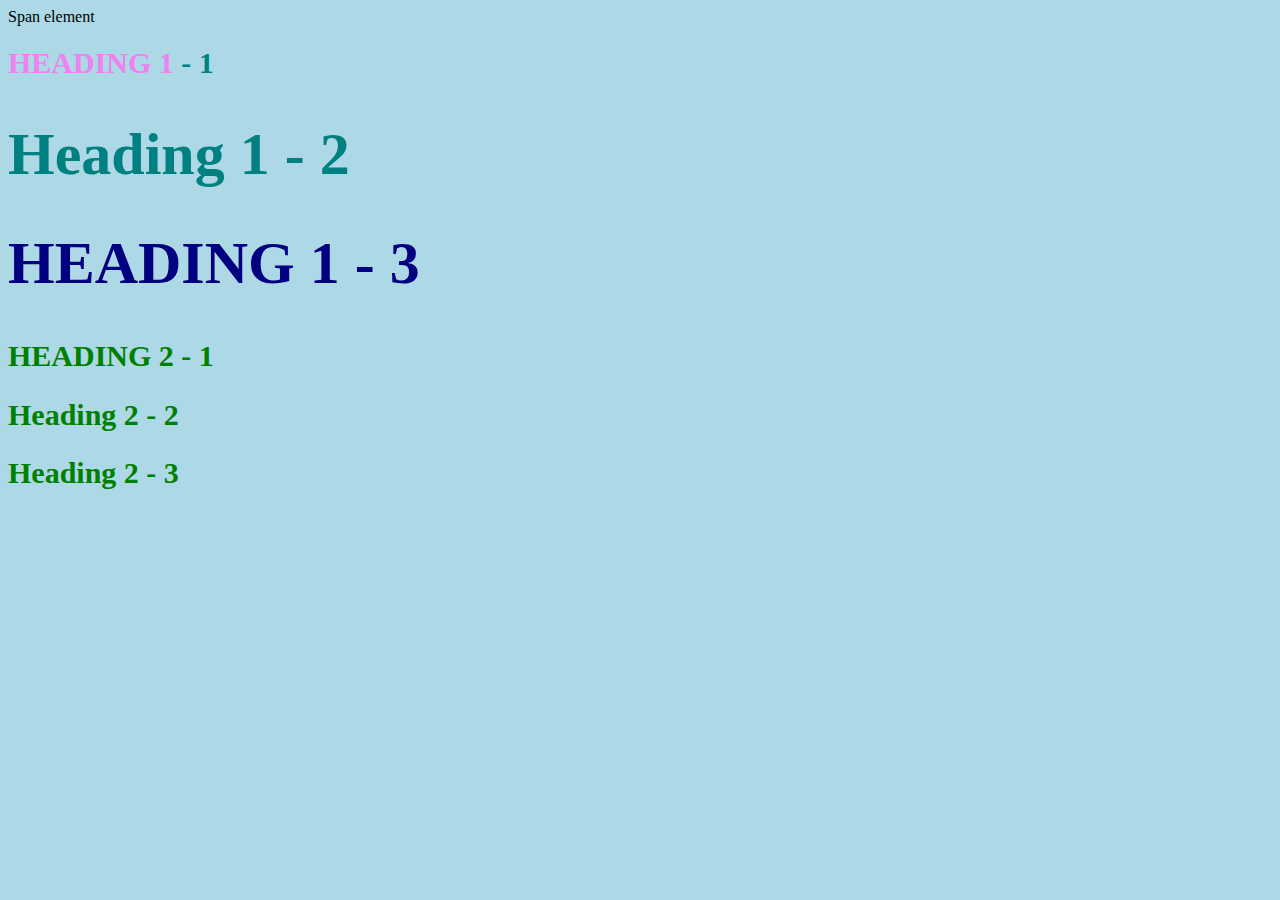
==== style-test.html @ 7e614f7a "Created a css test html and css file" ====
<!DOCTYPE html>
<html>
<head>
	<meta charset="utf-8">
	<meta name="viewport" content="width=device-width, initial-scale=1">
	<title>Style Test</title>
	<link rel="stylesheet" type="text/css" href="css/test.css">
</head>
<body>
	<span>Span element</span>
	<h1 class="uppercase"><span>Heading 1</span> - 1</h1>
	<h1 class="big">Heading 1 - 2</h1>
	<h1 class="big uppercase">Heading 1 - 3</h1>
	<h2 class="uppercase">Heading 2 - 1</h2>
	<h2>Heading 2 - 2</h2>
	<h2>Heading 2 - 3</h2>

</body>
</html>
---- css/test.css ----
body{
	background-color: lightblue;
}
h1{
	font-size: 30px;
	color: teal;
}

h2{
	color: darkred;
	font-size: 30px;
}

h2{
	color: green;
}

.big{
	font-size: 60px;
}

.uppercase{
	text-transform: uppercase;
}

.big.uppercase{
	color: navy;
}

h1 span{
	color: violet;
}
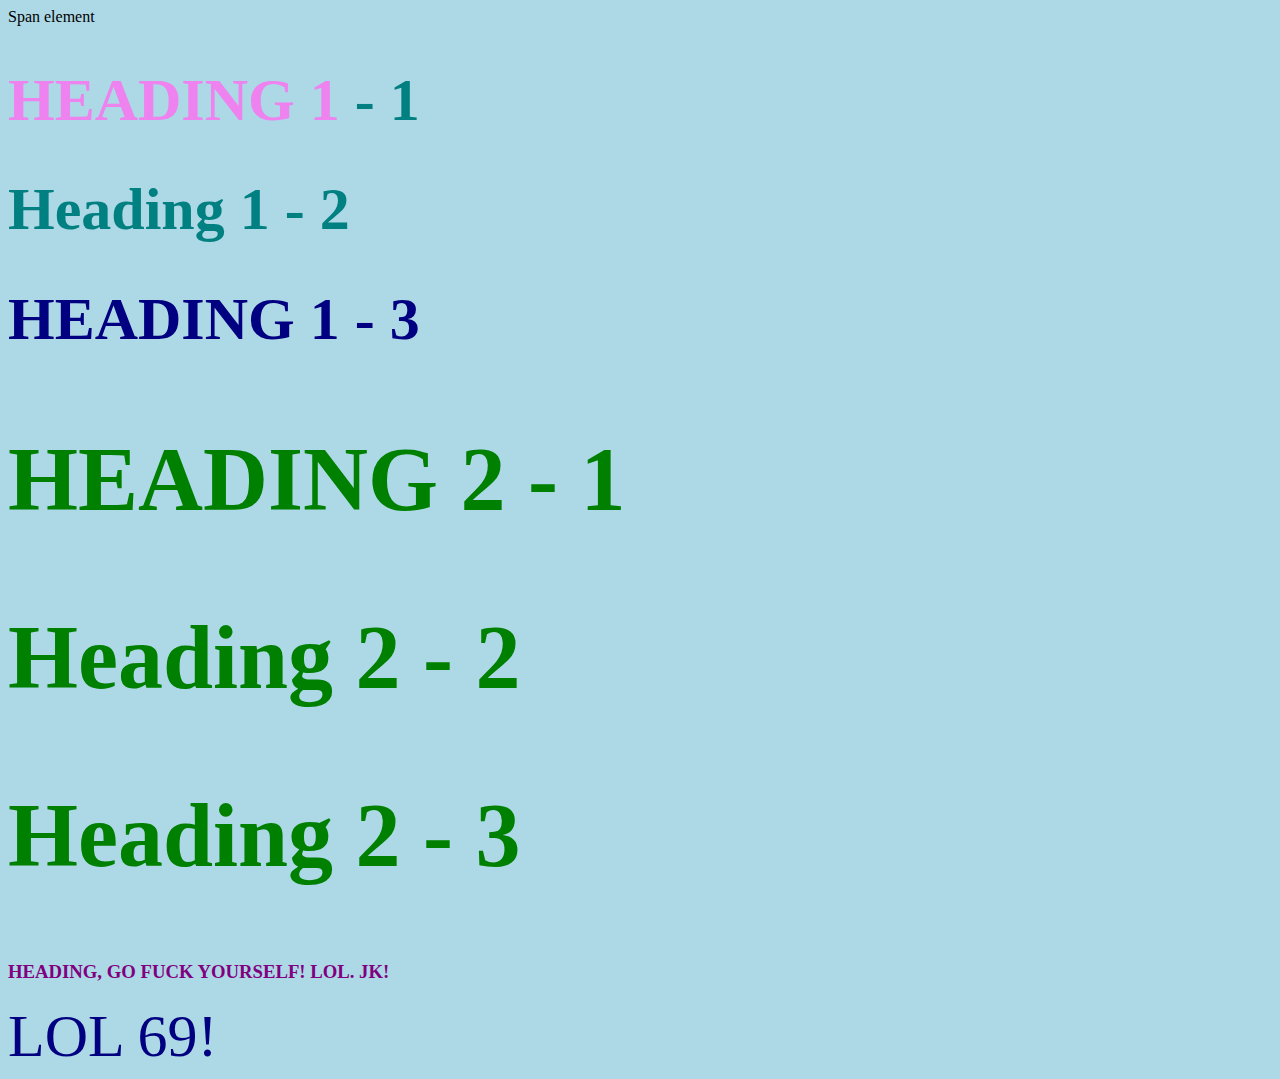
==== commit 210d3ab9: "fucked around :+1:" ====
--- a/style-test.html
+++ b/style-test.html
@@ -14,6 +14,8 @@
 	<h2 class="uppercase">Heading 2 - 1</h2>
 	<h2>Heading 2 - 2</h2>
 	<h2>Heading 2 - 3</h2>
+	<h3 class="uppercase">Heading, Go Fuck Yourself! LOL. JK!</h3>
+	<h69 class="big uppercase underscore"> <span>LOL 69!</span>
 
 </body>
 </html>--- a/css/test.css
+++ b/css/test.css
@@ -2,13 +2,13 @@
 	background-color: lightblue;
 }
 h1{
-	font-size: 30px;
+	font-size: 60px;
 	color: teal;
 }
 
 h2{
 	color: darkred;
-	font-size: 30px;
+	font-size: 90px;
 }
 
 h2{
@@ -29,4 +29,13 @@
 
 h1 span{
 	color: violet;
+}
+
+h3{
+	color: purple;
+}
+
+.underscore{
+	text-underline-position: 20px;
+	color: hotpink;
 }